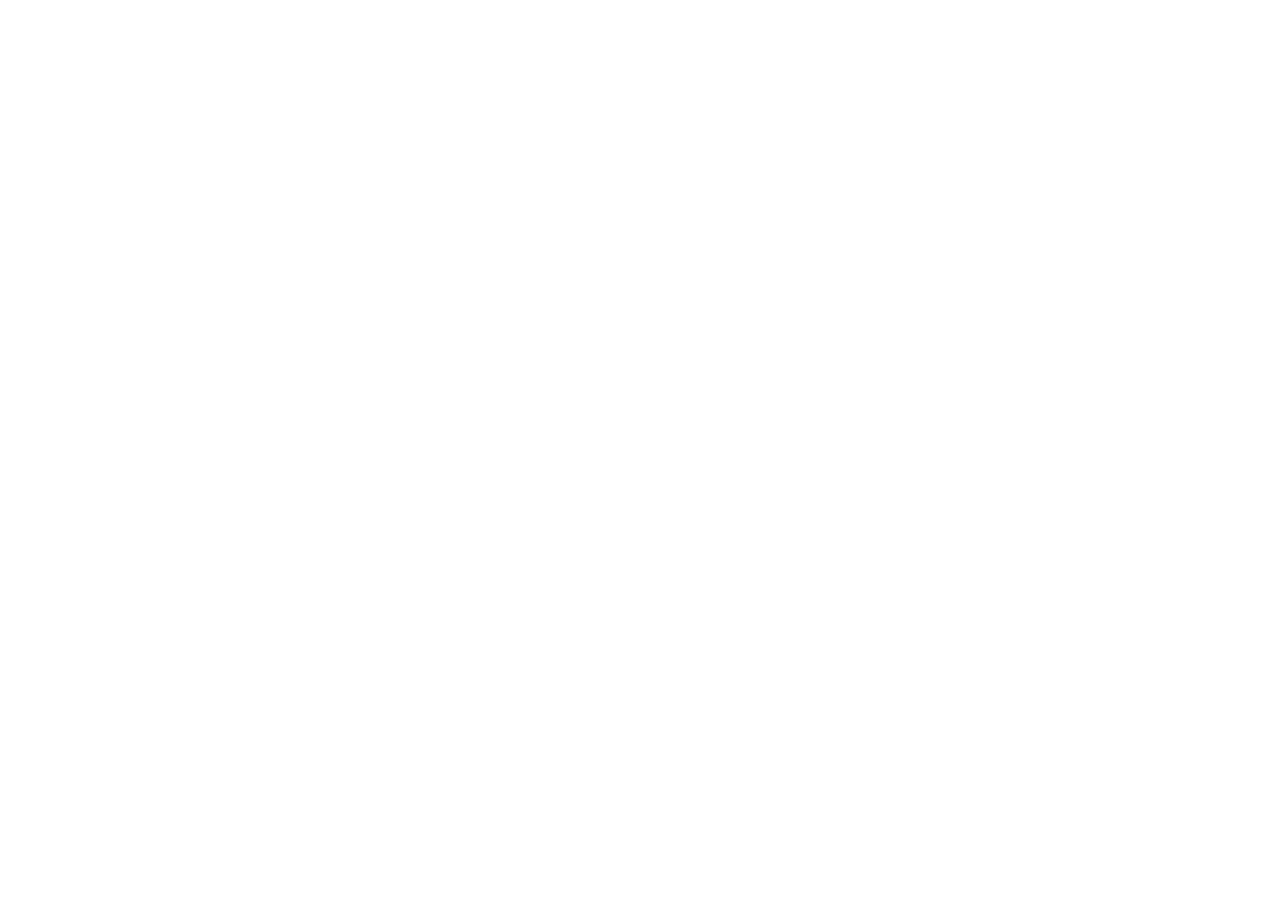
==== index.html @ 23190a78 "Creacion del master" ====
<!DOCTYPE html>
<html lang="en">
<head>
    <meta charset="UTF-8">
    <meta name="viewport" content="width=device-width, initial-scale=1.0">
    <title>Petshop</title>
</head>
<body>
    
</body>
</html>
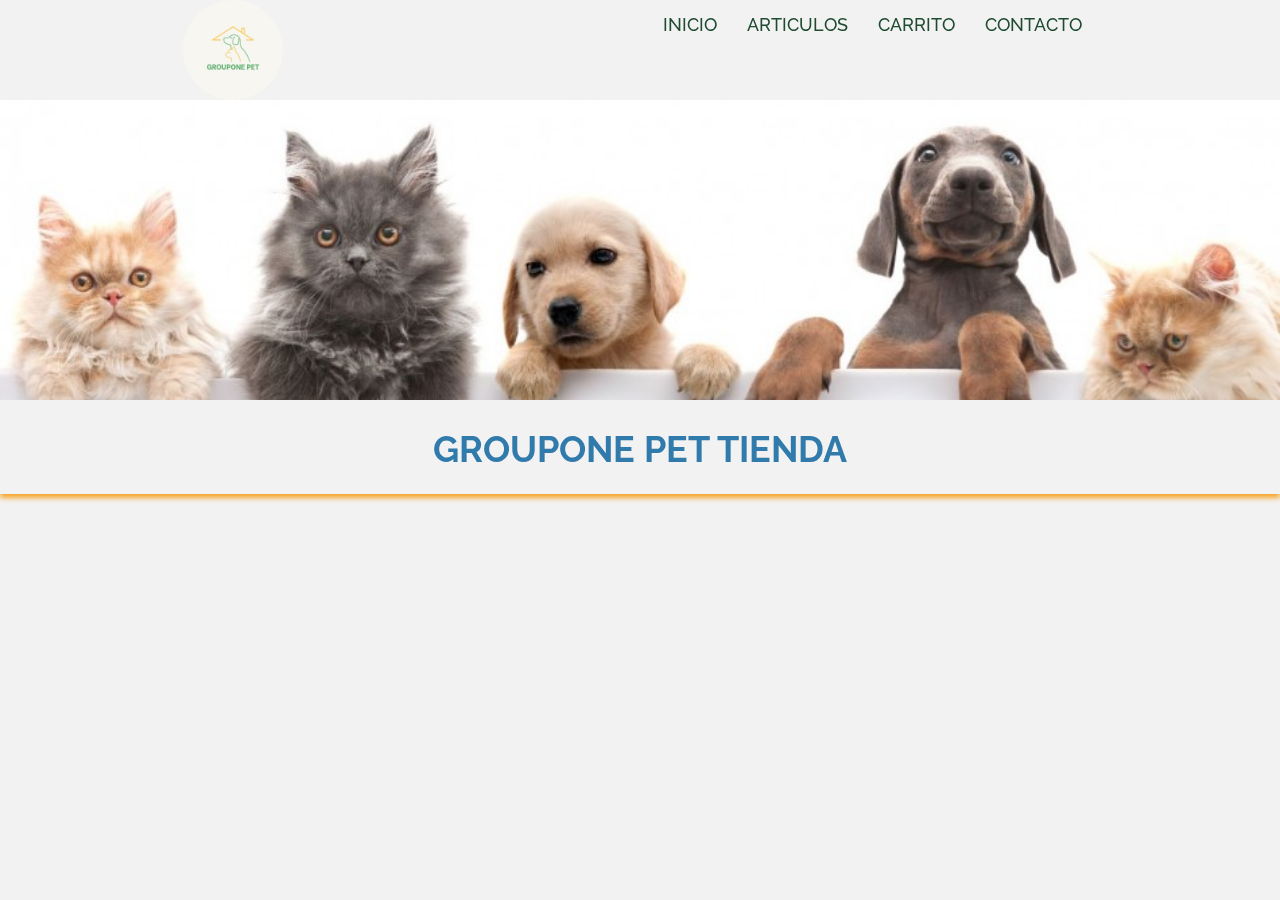
==== commit 2acbff93: "pag principal estilos" ====
--- a/index.html
+++ b/index.html
@@ -1,11 +1,67 @@
 <!DOCTYPE html>
-<html lang="en">
+<html lang="es">
+
 <head>
     <meta charset="UTF-8">
-    <meta name="viewport" content="width=device-width, initial-scale=1.0">
+    <meta name="viewport" content="tienda de mascotas Group Pet">
+    <link rel="shortcut icon" href="./access/imagenes/tienda-de-animales.png" type="image/x-icon">
+    <link rel="shortcut icon" href="./access/imagenes/la-tienda-de-animales.png" type="image/x-icon">
+    <link rel="preconnect" href="https://fonts.googleapis.com">
+    <link rel="preconnect" href="https://fonts.gstatic.com" crossorigin>
+    <link href="https://fonts.googleapis.com/css2?family=Raleway:ital,wght@0,200;0,600;1,100&display=swap"
+        rel="stylesheet">
+    <link rel="stylesheet" href="./access/index.css">
     <title>Petshop</title>
 </head>
+
 <body>
-    
+
+    <header class="topheader">
+        <nav class="topnav">
+            <img class="logo" src="./access/imagenes/logoPet.jpeg" alt="Banner de mascotas">
+
+            <ul class="menu">
+                <li> <a href="">Inicio</a></li>
+                <li><a href="">Articulos</a></li>
+                <li><a href="">Carrito</a></li>
+                <li><a href="">Contacto</a></li>
+            </ul>
+            <button class="abrir-menu">
+                <img class="boton" src="./access/imagenes/menu.png" alt="">
+            </button>
+            <button class="cerrar-menu">
+                <img class="boton" src="./access/imagenes/eliminar.png" alt="">
+            </button>
+        </nav>
+
+        <div class="navMascotas">
+            <img class="banner" src="./access/imagenes/petBanner.jpg" alt="banner de mascotas">
+            <h1>GROUPONE PET TIENDA</h1>
+        </div>
+    </header>
+    <main>
+        <P class="texBienvenida">¡Bienvenido a nuestra tienda de mascotas! En PetLand, nos apasiona brindar el mejor
+            cuidado y atención a
+            tus adorables compañeros peludos. Descubre una amplia selección de productos premium, desde alimentos de
+            alta calidad hasta juguetes divertidos y accesorios elegantes. Nuestro compromiso es garantizar la
+            felicidad y salud de tus mascotas. ¡Únete a nuestra comunidad de amantes de los animales y haz de
+            PetLand el destino perfecto para consentir a tus amigos de cuatro patas!
+        </P>
+        <article>
+
+        </article>
+        <article>
+
+        </article>
+        <article>
+
+        </article>
+    </main>
+    <footer>
+        <p class="texFooter">Grupo 1 - Cohort FS053</p>
+    </footer>
+
+    <script src="./access/index.js"></script>
 </body>
+
 </html>--- a/access/index.css
+++ b/access/index.css
@@ -0,0 +1,151 @@
+:root {
+  margin: 0;
+  padding: 0;
+  box-sizing: border-box;
+  font-family: 'Raleway', sans-serif;
+  --color-primario: #307aac;
+  /* Azul suave */
+  --color-secundario: #1f4b31;
+  /* Verde suave */
+  --color-terciario: #f7a52b;
+  /* Rojo suave */
+  --color-fondo: #f2f2f2;
+  /* Gris claro para el fondo */
+  --color-texto-oscuro: #272727;
+  /* Texto oscuro para fondo claro */
+  --color-texto-claro: #fff;
+  /* Texto claro para fondo oscuro */
+}
+
+body {
+  font-size: 18px;
+  background-color: var(--color-fondo);
+  color: var(--color-texto-oscuro);
+
+
+}
+
+
+a {
+  color: var(--color-secundario);
+  text-decoration: none;
+
+
+}
+.topheader{
+  position: fixed;
+  background-color: var(--color-fondo);
+  box-shadow: 0 4px 5px var(--color-terciario);
+  left: 0;
+  top: 0;
+  width: 100%;
+ 
+
+}
+.topnav{
+  display: flex;
+  justify-content:space-around;
+  margin: 0 auto;
+  
+}
+.logo {
+  border-radius: 50%;
+  width: 100px;
+  
+}
+
+/*menu*/
+.menu{
+  display: flex;
+  list-style: none;
+  margin: 0;
+  padding: 0;
+  
+}
+
+.menu li {
+  padding: 0 15px;
+ font-size: bold;
+
+}
+
+.menu a{
+  color: var(--color-secundario);
+  font-size: 18px;
+  font-weight: 500;
+  line-height: 50px;
+  text-transform: uppercase; /*para mayuscula*/
+
+
+}
+.banner{
+position: relative;
+width: 100%;
+height: 300px;
+object-fit: cover;
+  
+}
+
+h1 {
+  color: var(--color-primario);
+  text-align: center;
+}
+
+.boton{
+  width: 28px;
+  height: 28px;
+}
+.abrir-menu,
+.cerrar-menu{
+  display: none;
+}
+main{
+  width: 100%;
+  height: 100px;
+  background-color: red;
+}
+
+/*-----------------------------------------------------------*/
+@media(max-width:800px){
+  .logo {
+    border-radius: 50%;
+    width: 30%;
+    
+  }
+.menu{
+ flex-direction: column;
+ position: 0;
+left: 0;
+top: 0;
+width: 100%;
+align-items: center;
+background-color: var(--color-texto-claro);
+height: 100%;
+overflow-y: auto;
+
+opacity: 0;
+pointer-events: none;
+transition: opacity 0.3s;
+}
+
+.menu li {
+  padding: 0;
+
+}
+.menu a{
+  color: var(--color-primario);
+  line-height: 60px;
+
+}
+.abrir-menu{
+  display: block;
+  border: none;
+  background: none;
+  cursor: pointer;
+
+}
+}
+.menuAbrir{
+  opacity: 1;
+  pointer-events: all;
+}
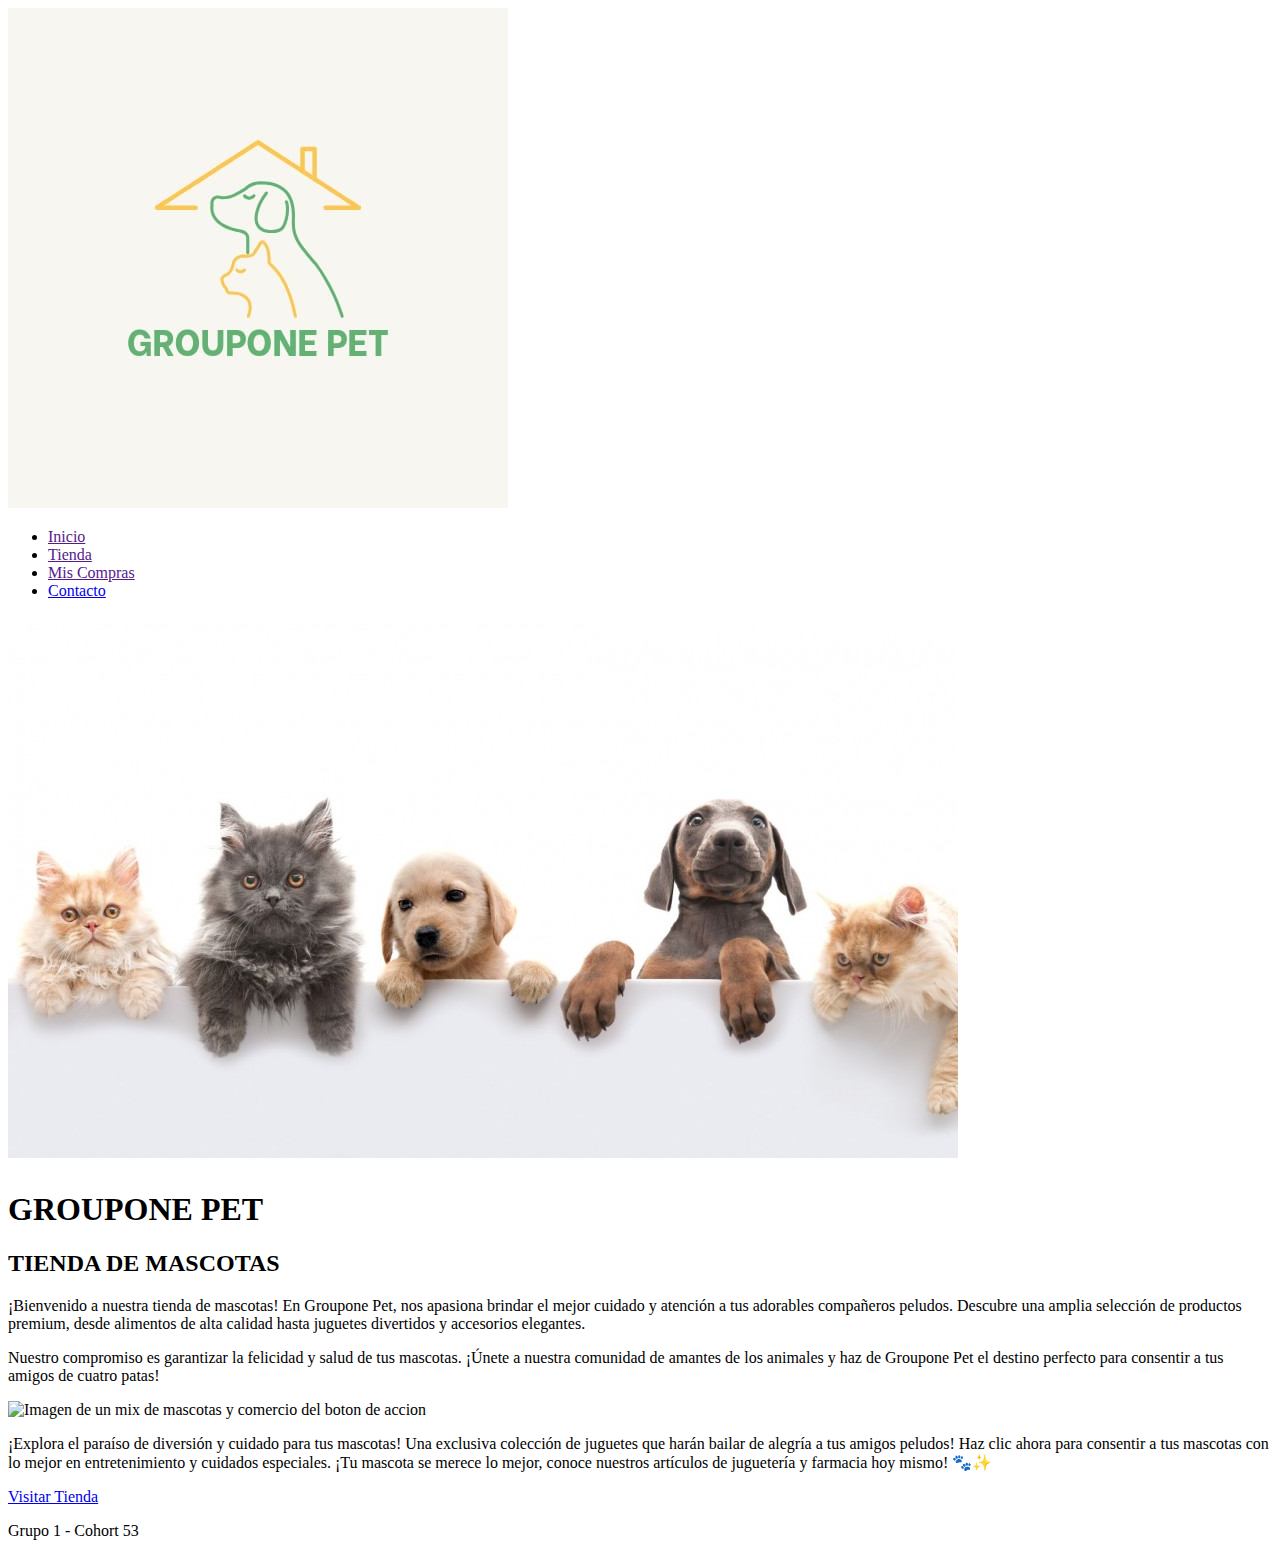
==== commit 24b73f7d: "Actualización de estilos del home y contactos" ====
--- a/index.html
+++ b/index.html
@@ -3,65 +3,91 @@
 
 <head>
     <meta charset="UTF-8">
-    <meta name="viewport" content="tienda de mascotas Group Pet">
-    <link rel="shortcut icon" href="./access/imagenes/tienda-de-animales.png" type="image/x-icon">
-    <link rel="shortcut icon" href="./access/imagenes/la-tienda-de-animales.png" type="image/x-icon">
-    <link rel="preconnect" href="https://fonts.googleapis.com">
-    <link rel="preconnect" href="https://fonts.gstatic.com" crossorigin>
-    <link href="https://fonts.googleapis.com/css2?family=Raleway:ital,wght@0,200;0,600;1,100&display=swap"
-        rel="stylesheet">
-    <link rel="stylesheet" href="./access/index.css">
-    <title>Petshop</title>
+    <meta name="viewport" content="width=device-width, initial-scale=1.0">
+    <meta name="description" content="Descubre el paraíso para tus mascotas en nuestro Pet Shop, donde ofrecemos una amplia gama de juguetes y artículos de farmacia diseñados
+    para el bienestar y la felicidad de tus compañeros peludos. Explora nuestra selección cuidadosamente seleccionada que incluye juguetes divertidos, accesorios de alta 
+    calidad y productos de farmacia especializados para satisfacer todas las necesidades de tus mascotas. En nuestro Pet Shop, nos apasiona brindar a tus amigos de cuatro 
+    patas la atención y el amor que se merecen, ofreciendo productos que fomentan la diversión, la salud y el cariño. ¡Bienvenido al destino perfecto para consentir a tus 
+    mascotas con lo mejor en juguetes y cuidados farmacéuticos">
+    <link rel="shortcut icon" href="./access/imagenes/mascotas.png" type="image/x-icon">
+
+    <script src="https://cdn.tailwindcss.com"></script>
+    <title>Groupone Pet</title>
 </head>
 
 <body>
-
-    <header class="topheader">
-        <nav class="topnav">
-            <img class="logo" src="./access/imagenes/logoPet.jpeg" alt="Banner de mascotas">
-
-            <ul class="menu">
-                <li> <a href="">Inicio</a></li>
-                <li><a href="">Articulos</a></li>
-                <li><a href="">Carrito</a></li>
-                <li><a href="">Contacto</a></li>
+    <header class="w-full">
+        <nav class="flex flex-col justify-around items-center bg-[#f2f2f2] md:flex-row">
+            <img class="w-40 rounded-[100px] pt-6" src="./access/imagenes/logoPet.jpeg" alt="Banner de mascotas">
+            <ul class="flex flex-wrap gap-4 p-10">
+                <li><a class="border-b border-[#307aac] text-[#307aac] font-bold text-l md:text-xl" href="">Inicio</a></li>
+                <li><a class="hover:border-b hover:border-[#307aac] text-l md:text-xl" href="">Tienda</a></li>
+                <li><a class="hover:border-b hover:border-[#307aac] text-l md:text-xl" href="">Mis Compras</a></li>
+                <li><a class="hover:border-b hover:border-[#307aac] text-l md:text-xl" href="./contacto/contacto.html">Contacto</a></li>
             </ul>
-            <button class="abrir-menu">
-                <img class="boton" src="./access/imagenes/menu.png" alt="">
-            </button>
-            <button class="cerrar-menu">
-                <img class="boton" src="./access/imagenes/eliminar.png" alt="">
-            </button>
         </nav>
-
-        <div class="navMascotas">
-            <img class="banner" src="./access/imagenes/petBanner.jpg" alt="banner de mascotas">
-            <h1>GROUPONE PET TIENDA</h1>
-        </div>
     </header>
     <main>
-        <P class="texBienvenida">¡Bienvenido a nuestra tienda de mascotas! En PetLand, nos apasiona brindar el mejor
-            cuidado y atención a
-            tus adorables compañeros peludos. Descubre una amplia selección de productos premium, desde alimentos de
-            alta calidad hasta juguetes divertidos y accesorios elegantes. Nuestro compromiso es garantizar la
-            felicidad y salud de tus mascotas. ¡Únete a nuestra comunidad de amantes de los animales y haz de
-            PetLand el destino perfecto para consentir a tus amigos de cuatro patas!
-        </P>
-        <article>
+        <div>
+            <img class="w-full max-h-[550px] object-cover" src="./access/imagenes/petBanner.jpg"
+                alt="banner de mascotas">
+            <h1 class="text-6xl font-bold text-[#307aac] text-center pt-6 pb-4">GROUPONE PET</h1>
+            <h2 class="text-4xl font-bold text-[#54B57E] text-center pb-5">TIENDA DE MASCOTAS</h2>
+        </div>
 
-        </article>
-        <article>
+        <div class="flex flex-col justify-center items-center pb-20 px-3 md:flex-row md:flex-wrap">
+            <div class="border-r-2 border-[#54B57E] rounded-[60px] md:w-2/5  md:rounded-none">
+                <P class="font-semibold text-center px-10 py-20 text-2xl leading-10">¡Bienvenido a nuestra tienda
+                    de mascotas! En Groupone Pet, nos apasiona brindar el mejor
+                    cuidado y atención a tus adorables compañeros peludos. Descubre una amplia selección de productos
+                    premium, desde alimentos de alta calidad hasta juguetes divertidos y accesorios elegantes.
+                </P>
+            </div>
 
-        </article>
-        <article>
+            <div class="border-l-2 border-[#54B57E] rounded-[60px] md:w-2/5 md:rounded-none md:border-none">
+                <p class="font-semibold text-center px-10 py-20 text-2xl leading-10">Nuestro compromiso es garantizar la
+                    felicidad y salud de tus mascotas. ¡Únete a nuestra comunidad
+                    de amantes de los animales y haz de Groupone Pet el destino perfecto para consentir a tus amigos de
+                    cuatro patas!
+                </p>
+            </div>
+        </div>
+        
+        
+            <div class="flex flex-col justify-center items-center pb-20 px-10 gap-10">
+                <div class="flex flex-col justify-center items-center gap-10 md:flex-row">
+                    <img class="rounded-tl-[50px] rounded-br-[50px] md:w-2/5 lg:w-2/5 xl:w-1/4" src="./access/imagenes/inicio01.png"
+                        alt="Imagen de un mix de mascotas y comercio del boton de accion">
+                    <div class="flex flex-col justify-center items-center md:w-2/5 xl:w-1/4">
+                        <p class="font-semibold text-center pb-6 text-xl leading-10 ">¡Explora el paraíso de diversión y
+                            cuidado para tus mascotas! Una exclusiva colección de juguetes que harán bailar de alegría a
+                            tus amigos peludos! Haz clic ahora para consentir a tus mascotas con lo mejor en
+                            entretenimiento y cuidados especiales.
+                            ¡Tu mascota se merece lo mejor, conoce nuestros artículos de juguetería y farmacia hoy
+                            mismo!
+                            🐾✨
+                        </p>
+                        <a href="#"
+                            class="bg-[#307aac] text-white font-bold w-[150px] h-10 rounded-md text-center pt-2 hover:bg-[#0C3958]">Visitar
+                            Tienda</a>
+                    </div>
+                </div>
 
-        </article>
+            </div>
+
+        
+
+
+
     </main>
     <footer>
-        <p class="texFooter">Grupo 1 - Cohort FS053</p>
+        <div class="bg-orange-300 h-14 flex justify-center items-center">
+            <p class="texFooter font-semibold text-center">Grupo 1 - Cohort 53</p>
+        </div>
     </footer>
 
-    <script src="./access/index.js"></script>
+
+    <!-- <script src="./access/index.js"></script> -->
 </body>
 
 </html>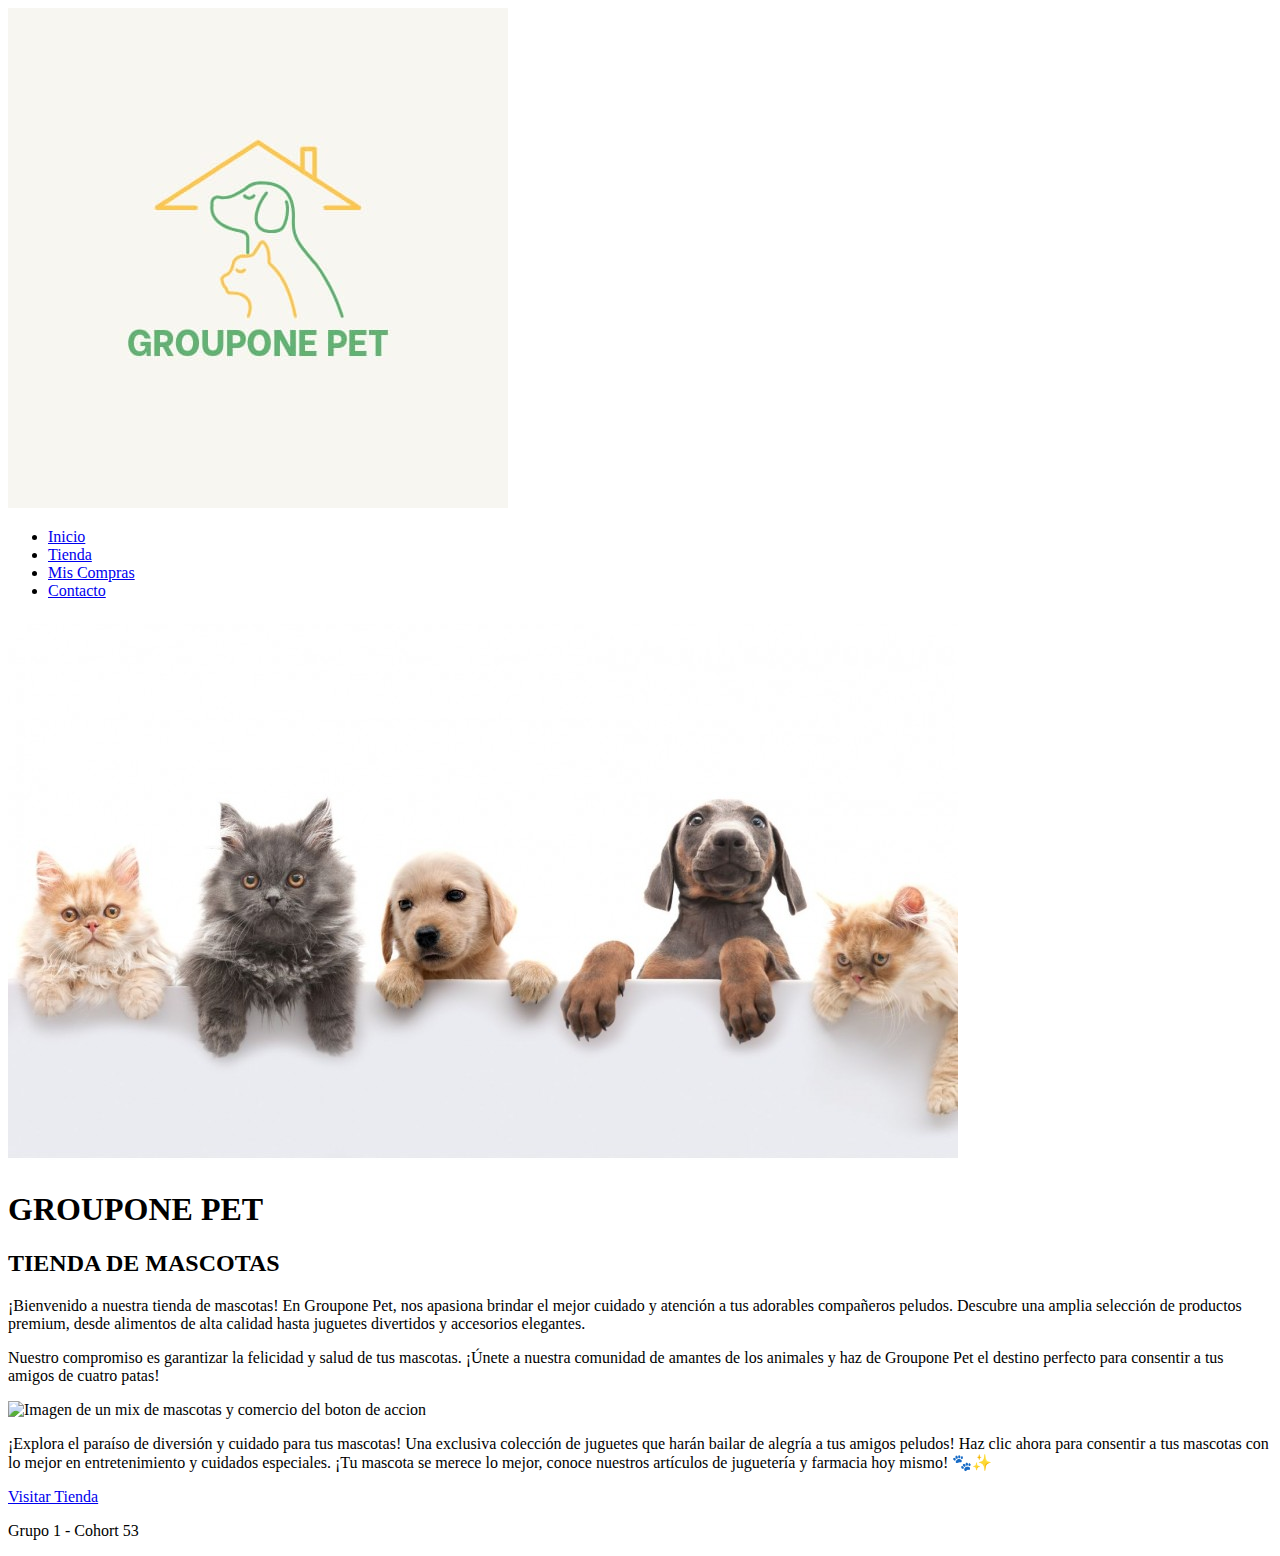
==== commit 06fa46df: "Unificación de todo" ====
--- a/index.html
+++ b/index.html
@@ -17,26 +17,27 @@
 
 <body>
     <header class="w-full">
-        <nav class="flex flex-col justify-around items-center bg-[#f2f2f2] md:flex-row">
-            <img class="w-40 rounded-[100px] pt-6" src="./access/imagenes/logoPet.jpeg" alt="Banner de mascotas">
-            <ul class="flex flex-wrap gap-4 p-10">
-                <li><a class="border-b border-[#307aac] text-[#307aac] font-bold text-l md:text-xl" href="">Inicio</a></li>
-                <li><a class="hover:border-b hover:border-[#307aac] text-l md:text-xl" href="">Tienda</a></li>
-                <li><a class="hover:border-b hover:border-[#307aac] text-l md:text-xl" href="">Mis Compras</a></li>
-                <li><a class="hover:border-b hover:border-[#307aac] text-l md:text-xl" href="./contacto/contacto.html">Contacto</a></li>
+        <nav class="flex flex-col justify-around items-center bg-orange-100 md:flex-row">
+            <img class="w-40 rounded-[100px]" src="./access/imagenes/logoPet.jpeg" alt="Banner de mascotas">
+
+            <ul class="flex flex-wrap gap-4 p-8">
+                <li><a class="border-b border-[#ff7100] text-[#ff7100] font-extrabold text-l md:text-xl" href="#">Inicio</a></li>
+                <li><a class="hover:border-b hover:border-[#ff7100] text-l md:text-xl" href="./articulo/index.html">Tienda</a></li>
+                <li><a class="hover:border-b hover:border-[#ff7100] text-l md:text-xl" href="./articulo/carrito.html">Mis Compras</a></li>
+                <li><a class="hover:border-b hover:border-[#ff7100] text-l md:text-xl" href="./contacto/contacto.html">Contacto</a></li>
             </ul>
         </nav>
     </header>
-    <main>
+    <main class="bg-orange-100">
         <div>
             <img class="w-full max-h-[550px] object-cover" src="./access/imagenes/petBanner.jpg"
                 alt="banner de mascotas">
-            <h1 class="text-6xl font-bold text-[#307aac] text-center pt-6 pb-4">GROUPONE PET</h1>
-            <h2 class="text-4xl font-bold text-[#54B57E] text-center pb-5">TIENDA DE MASCOTAS</h2>
+            <h1 class="text-6xl font-bold text-orange-500 text-center pt-6 pb-4">GROUPONE PET</h1>
+            <h2 class="text-4xl font-bold text-orange-400 text-center pb-5">TIENDA DE MASCOTAS</h2>
         </div>
 
         <div class="flex flex-col justify-center items-center pb-20 px-3 md:flex-row md:flex-wrap">
-            <div class="border-r-2 border-[#54B57E] rounded-[60px] md:w-2/5  md:rounded-none">
+            <div class="border-r-2 border-orange-500 rounded-[60px] md:w-2/5  md:rounded-none">
                 <P class="font-semibold text-center px-10 py-20 text-2xl leading-10">¡Bienvenido a nuestra tienda
                     de mascotas! En Groupone Pet, nos apasiona brindar el mejor
                     cuidado y atención a tus adorables compañeros peludos. Descubre una amplia selección de productos
@@ -44,7 +45,7 @@
                 </P>
             </div>
 
-            <div class="border-l-2 border-[#54B57E] rounded-[60px] md:w-2/5 md:rounded-none md:border-none">
+            <div class="border-l-2 border-orange-500 rounded-[60px] md:w-2/5 md:rounded-none md:border-none">
                 <p class="font-semibold text-center px-10 py-20 text-2xl leading-10">Nuestro compromiso es garantizar la
                     felicidad y salud de tus mascotas. ¡Únete a nuestra comunidad
                     de amantes de los animales y haz de Groupone Pet el destino perfecto para consentir a tus amigos de
@@ -67,8 +68,8 @@
                             mismo!
                             🐾✨
                         </p>
-                        <a href="#"
-                            class="bg-[#307aac] text-white font-bold w-[150px] h-10 rounded-md text-center pt-2 hover:bg-[#0C3958]">Visitar
+                        <a href="./articulo/index.html"
+                        class="w-[130px] flex justify-center bg-orange-400 p-2 rounded-xl font-medium hover:bg-orange-500">Visitar
                             Tienda</a>
                     </div>
                 </div>
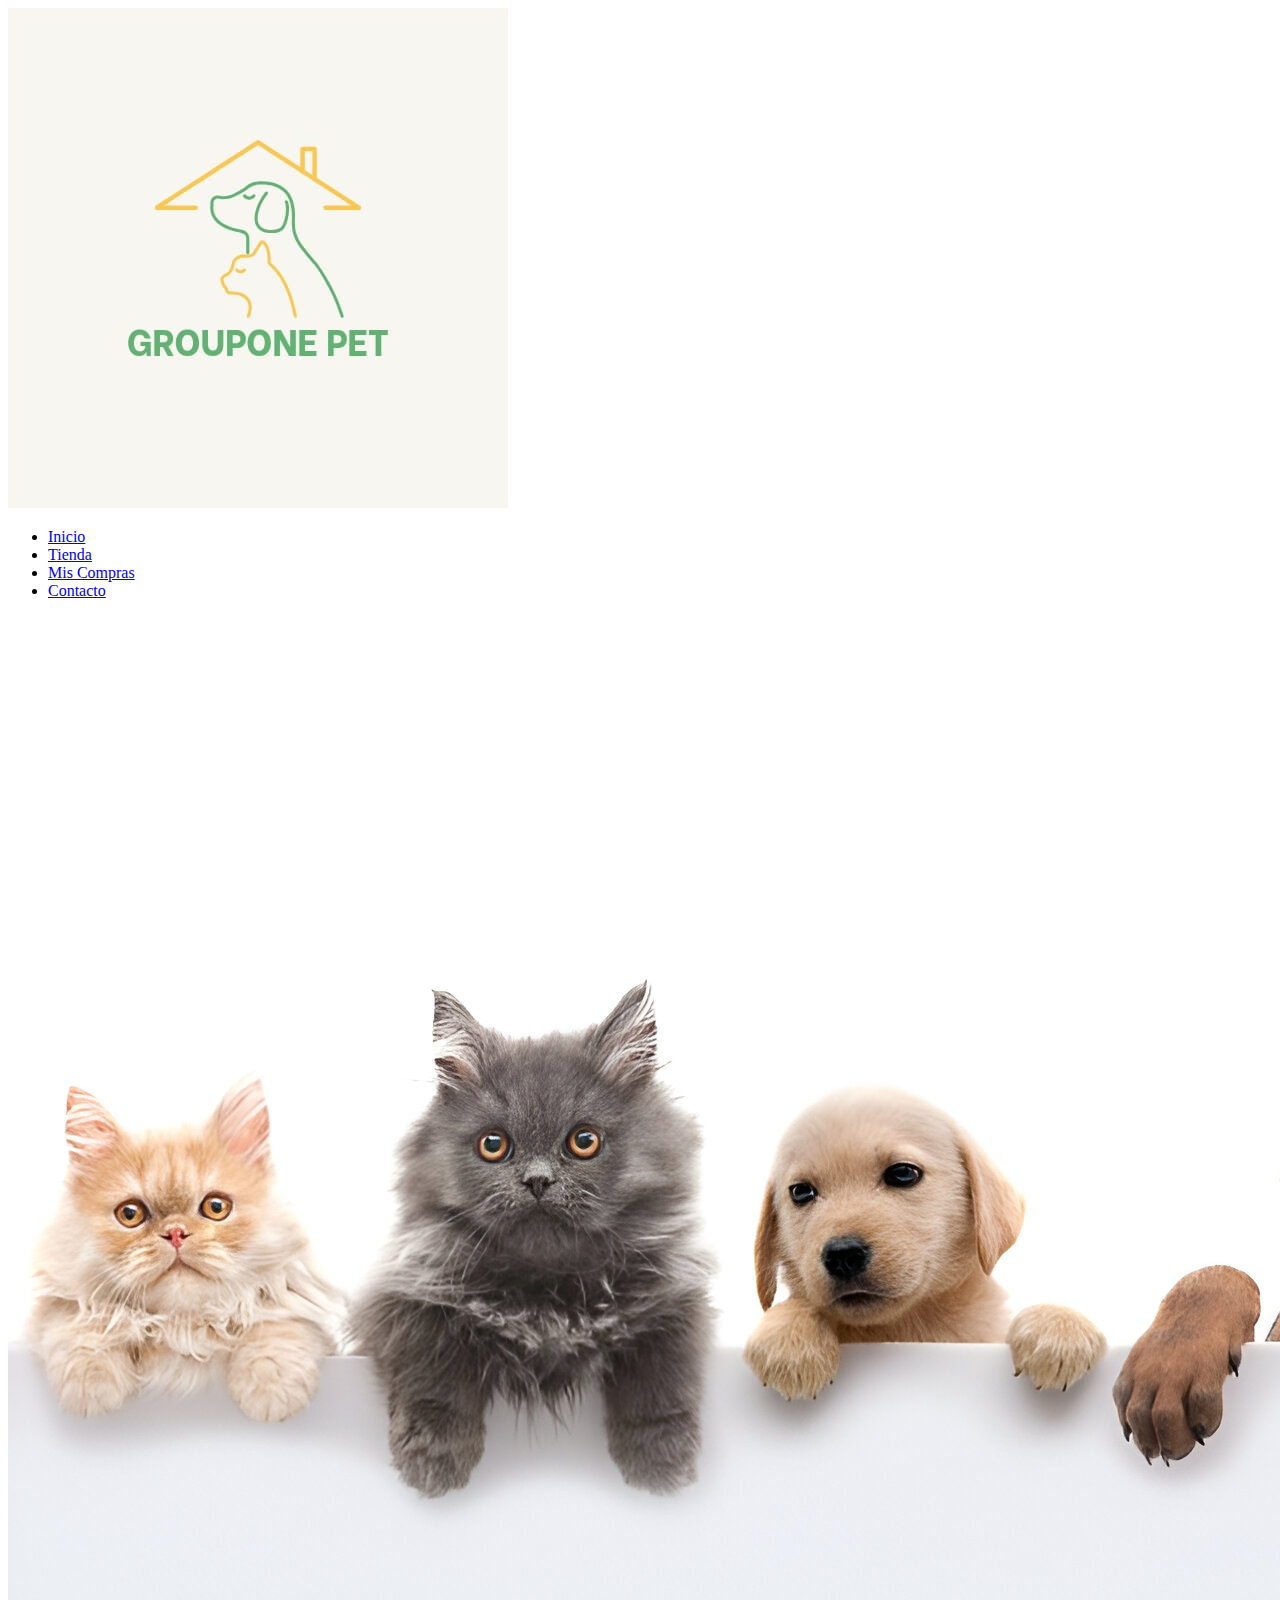
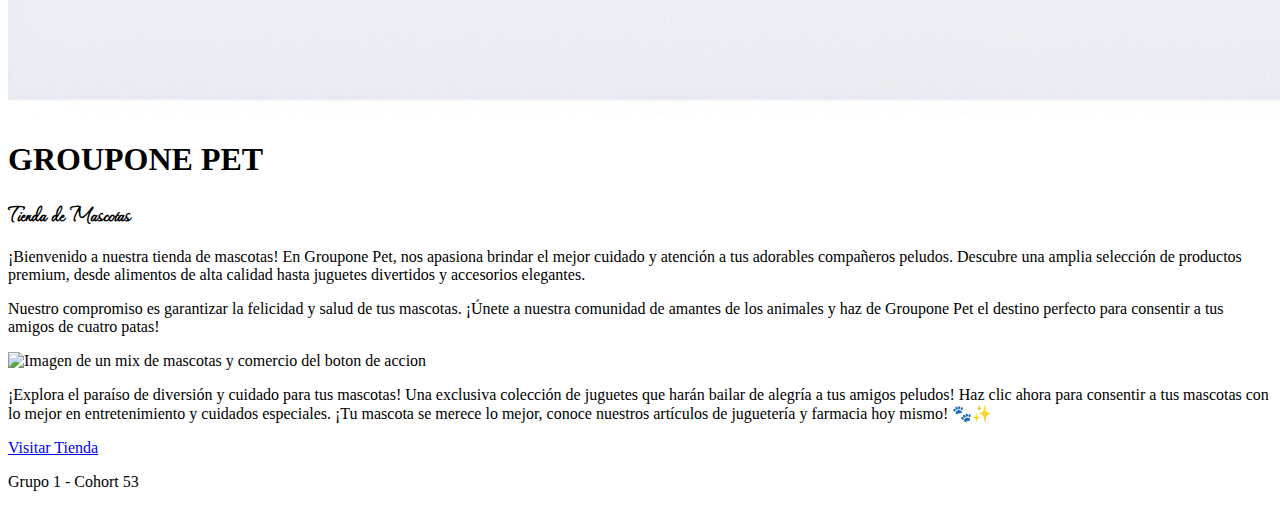
==== commit 1fd0d912: "Cambio letras y fondo del index" ====
--- a/index.html
+++ b/index.html
@@ -10,6 +10,12 @@
     patas la atención y el amor que se merecen, ofreciendo productos que fomentan la diversión, la salud y el cariño. ¡Bienvenido al destino perfecto para consentir a tus 
     mascotas con lo mejor en juguetes y cuidados farmacéuticos">
     <link rel="shortcut icon" href="./access/imagenes/mascotas.png" type="image/x-icon">
+
+    <link rel="preconnect" href="https://fonts.googleapis.com">
+    <link rel="preconnect" href="https://fonts.gstatic.com" crossorigin>
+    <link href="https://fonts.googleapis.com/css2?family=Waterfall&display=swap" rel="stylesheet">
+
+    <link rel="stylesheet" href="./styles.css">
 
     <script src="https://cdn.tailwindcss.com"></script>
     <title>Groupone Pet</title>
@@ -30,10 +36,10 @@
     </header>
     <main class="bg-orange-100">
         <div>
-            <img class="w-full max-h-[550px] object-cover" src="./access/imagenes/petBanner.jpg"
+            <img class="w-full max-h-[550px] object-cover" src="./access/imagenes/petBanner.jpeg"
                 alt="banner de mascotas">
             <h1 class="text-6xl font-bold text-orange-500 text-center pt-6 pb-4">GROUPONE PET</h1>
-            <h2 class="text-4xl font-bold text-orange-400 text-center pb-5">TIENDA DE MASCOTAS</h2>
+            <h2 class="text-7xl font-bold text-green-700 text-center pb-5 font-Waterfall" id="tienda">Tienda de Mascotas</h2>
         </div>
 
         <div class="flex flex-col justify-center items-center pb-20 px-3 md:flex-row md:flex-wrap">
--- a/styles.css
+++ b/styles.css
@@ -0,0 +1,5 @@
+@import url(@https://fonts.googleapis.com/css2?family=Waterfall&display=swap);
+
+#tienda {
+    font-family: 'Waterfall', sans-serif;
+}